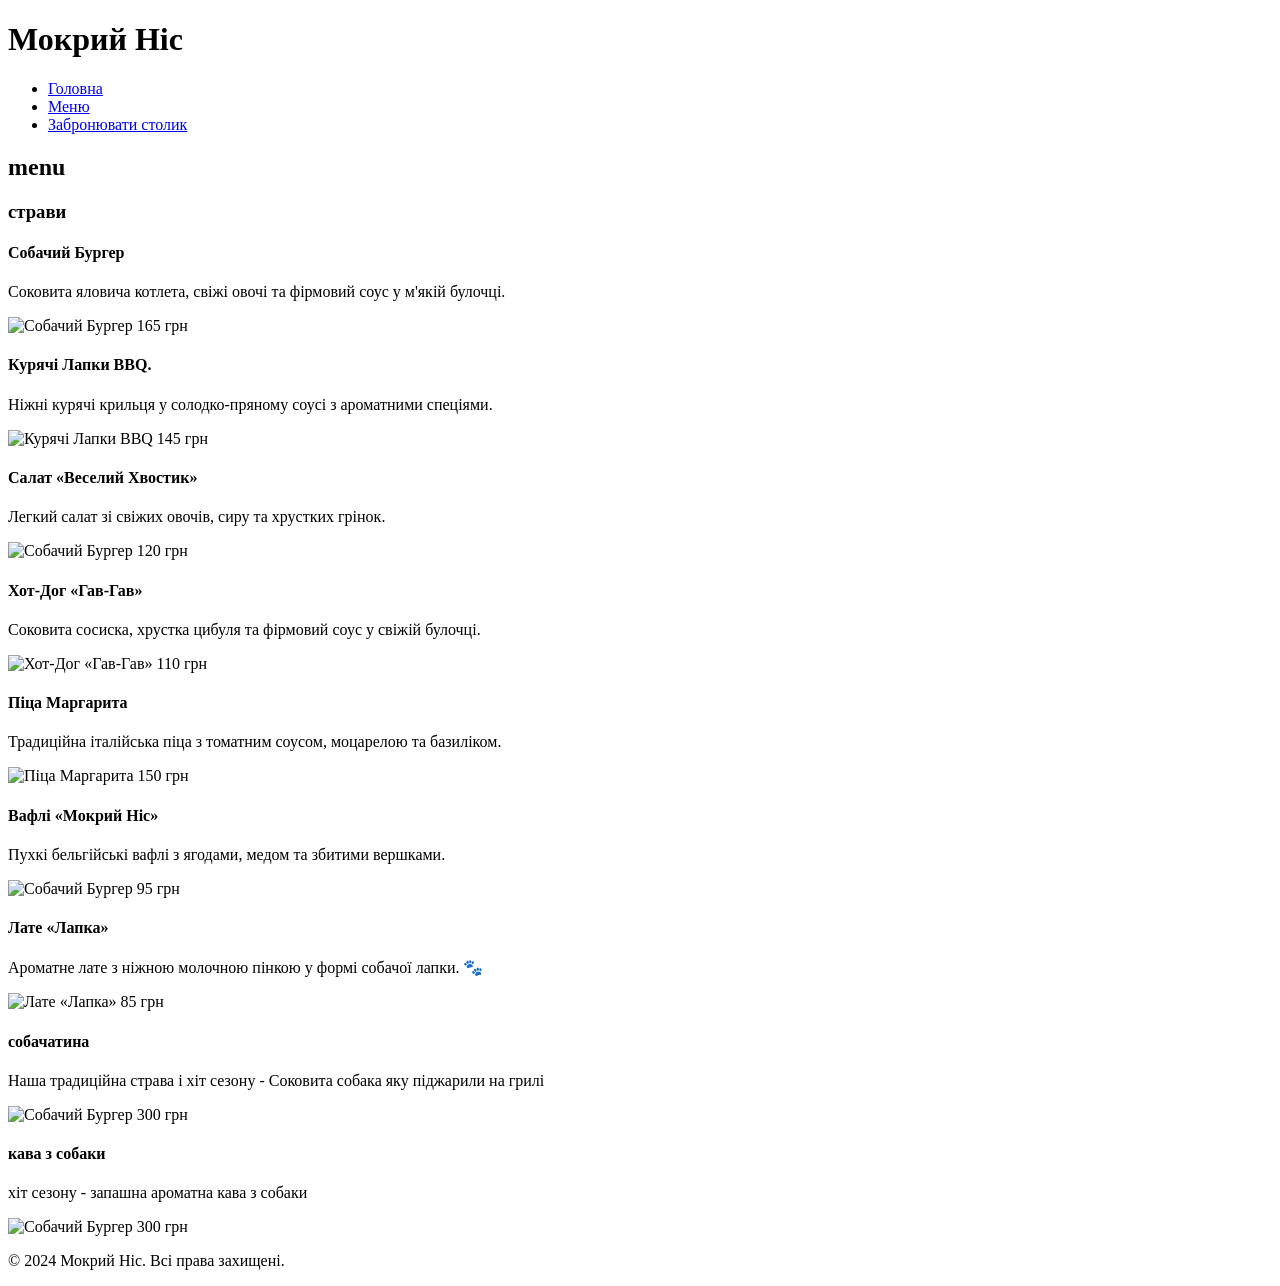
==== menu.html @ d811c9b7 "Add menu.html with restaurant menu details" ====
<!DOCTYPE html>
<html lang="uk">
<head>
    <meta charset="UTF-8">
    <meta name="viewport" content="width=device-width, initial-scale=1.0">
    <title>caffee | Головна</title>
    <link rel="stylesheet" href="style.css">
</head>

<body>
    <header class="header">
        <div class="containers">

            <div class="logo">
                <h1>Мокрий Ніс  </h1>
            </div>

            <nav class="nav">
                <ul class="nav__list">
                    <li class="nav__item"><a href="index.html" class="nav__link">Головна</a></li>
                    <li class="nav__item"><a href="menu.html" class="nav__link">Меню</a></li>
                    <li class="nav__item"><a href="booking.html" class="nav__link">Забронювати столик</a></li>
                                  </ul>
            </nav>

        </div>
    </header>
    <main>
 <h2>menu</h2>
<h3>страви</h3>
<div class="menu">


<div class="menu-item">
  <h4>Собачий Бургер</h4>
  <p>Соковита яловича котлета, свіжі овочі та фірмовий соус у м'якій булочці.</p>
  <img src="img/burger.jpg" alt="Собачий Бургер" >
  <span class="price">165 грн</span>
</div>

<div class="menu-item">
  <h4>Курячі Лапки BBQ.</h4>
  <p>Ніжні курячі крильця у солодко-пряному соусі з ароматними спеціями.</p>
   <img src="img/LAPKIKYROCKI.jpg" alt="Курячі Лапки BBQ" >
    <span class="price">145 грн</span>
</div>

<div class="menu-item">
  <h4>Салат «Веселий Хвостик»</h4>
  <p>Легкий салат зі свіжих овочів, сиру та хрустких грінок.</p>
   <img src="img/CALATCOBAKA.jpg" alt="Собачий Бургер" >
  <span class="price">120 грн</span>
</div>


<div class="menu-item">
  <h4>Хот-Дог «Гав-Гав»</h4>
  <p>Соковита сосиска, хрустка цибуля та фірмовий соус у свіжій булочці.</p>
   <img src="img/hotgorgavgav.jpg" alt="Хот-Дог «Гав-Гав»" >
  <span class="price">110 грн</span>
</div>


<div class="menu-item">
  <h4>Піца Маргарита</h4>
  <p>Традиційна італійська піца з томатним соусом, моцарелою та базиліком.</p>
   <img src="img/PIZACCOBAKI.jpg" alt="Піца Маргарита" >
  <span class="price">150 грн</span>
</div>



<div class="menu-item">
  <h4>Вафлі «Мокрий Ніс»</h4>
  <p>Пухкі бельгійські вафлі з ягодами, медом та збитими вершками.</p>
   <img src="img/VAFLICOBAKI.webp" alt="Собачий Бургер" >
  <span class="price">95 грн</span>
</div>

<div class="menu-item">
  <h4>Лате «Лапка»</h4>
  <p>Ароматне лате з ніжною молочною пінкою у формі собачої лапки. 🐾</p>
   <img src="img/LATECOBAKA.jpg" alt="Лате «Лапка»" >
  <span class="price">85 грн</span>


</div>
<div class="menu-item">
  <h4>собачатина</h4>
  <p>Наша традиційна страва і хіт сезону - Соковита собака яку піджарили на грилі</p>
   <img src="img/Cobachatuna.jpg" alt="Собачий Бургер" >
  <span class="price">300 грн</span>
</div>

<div class="menu-item">
  <h4>кава з собаки</h4>
  <p> хіт сезону - запашна ароматна кава з собаки</p>
   <img src="img/kofeccobaki.jpg" alt="Собачий Бургер" >
  <span class="price">300 грн</span>
</div>

</main>
<footer>
<p>© 2024 Мокрий Ніс. Всі права захищені.</p>

</footer>
</body>
</html>
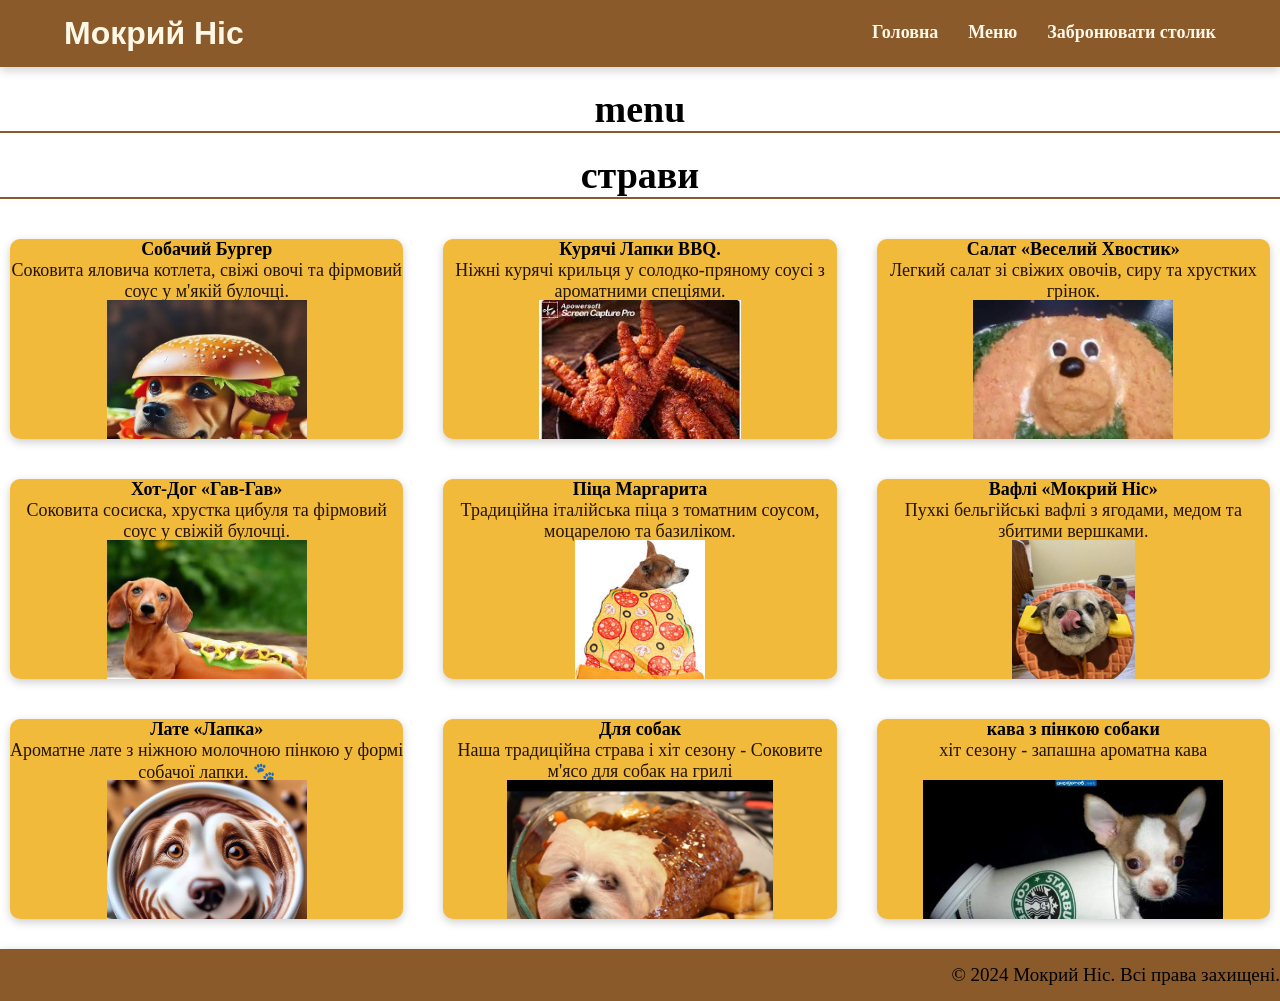
==== commit 94ba74eb: "Update menu.html" ====
--- a/menu.html
+++ b/menu.html
@@ -86,15 +86,15 @@
 
 </div>
 <div class="menu-item">
-  <h4>собачатина</h4>
-  <p>Наша традиційна страва і хіт сезону - Соковита собака яку піджарили на грилі</p>
+  <h4>Для собак</h4>
+  <p>Наша традиційна страва і хіт сезону - Соковите м'ясо для собак на грилі</p>
    <img src="img/Cobachatuna.jpg" alt="Собачий Бургер" >
   <span class="price">300 грн</span>
 </div>
 
 <div class="menu-item">
-  <h4>кава з собаки</h4>
-  <p> хіт сезону - запашна ароматна кава з собаки</p>
+  <h4>кава з пінкою собаки</h4>
+  <p> хіт сезону - запашна ароматна кава</p>
    <img src="img/kofeccobaki.jpg" alt="Собачий Бургер" >
   <span class="price">300 грн</span>
 </div>
--- a/style.css
+++ b/style.css
@@ -0,0 +1,154 @@
+*{ 
+margin: 0;
+padding: 0;
+box-sizing: border-box;
+} 
+.hero {
+    background-image: url("img/hero.png");
+    background-size: cover;
+    background-position: center;
+    height: 100vh;
+    display: flex;
+    align-items: center;
+    justify-content: center;
+    color: #000000;
+    text-align: center;
+}
+.container {
+    max-width: 1200px;
+    margin: 0 auto;
+    padding: 10px 20px;
+    background-color: rgba(255, 255, 255, 0.61);
+    font-size: 24px;
+    border-radius: 10px;
+}
+.header, footer {
+    background: #8B5A2B;
+    padding: 15px 0;
+    box-shadow: 0 3px 10px rgba(0, 0, 0, 0.2);
+}
+
+.containers {
+    width: 90%;
+    max-width: 1200px;
+    margin: 0 auto;
+
+    display: flex;
+    justify-content: space-between;
+    align-items: center;
+}
+
+.logo h1 {
+    color: #FFF8E7;
+    font-size: 32px;
+    margin: 0;
+    font-family: 'Trebuchet MS', sans-serif;
+}
+
+.nav__list {
+    display: flex;
+    gap: 30px;
+    list-style: none;
+    margin: 0;
+    padding: 0;
+}
+
+.nav__link {
+    color: #FFF8E7;
+    text-decoration: none;
+    font-size: 18px;
+    font-weight: bold;
+    transition: 0.3s;
+}
+
+.nav__link:hover {
+    color: #FFD166;
+}
+
+.nav__link::after {
+    content: "";
+    display: block;
+    width: 0;
+    height: 2px;
+    background: #FFD166;
+    transition: 0.3s;
+}
+
+.nav__link:hover::after {
+    width: 100%;
+}
+
+.about {
+    padding: 60px 0;
+    background-color: #FFF8E7;
+    text-align: center;
+}
+.ab{
+     background: #8B5A2B;
+      max-width: 1200px;
+    margin: 0 auto;
+    padding: 10px 20px;
+    color:rgb(255, 255, 255);
+    font-size: 24px;
+    border-radius: 10px;
+}
+footer{
+    font-size: 19px;
+    text-align: end;
+}
+
+.menu {
+   display: grid;
+   grid-template-columns: repeat(3, minmax(300px, 1fr));
+   gap: 20px;
+   padding: 20px 0;
+}
+
+.menu-item {
+    background: #f1ba3a;
+    border-radius: 10px;
+    height: 200px;
+    gap: 20px;
+    margin: 10px;
+    align-items: stretch;
+    overflow: hidden;
+    box-shadow: 0 3px 10px rgba(0, 0, 0, 0.2);
+    transition: transform 0.3s;
+    text-align: center;
+    font-size: 18px;
+}
+
+h2 ,h3{
+    font-size: 38px;
+    margin-bottom: 10px;
+    text-align: center;
+    margin-top: 20px;
+    border-bottom: 2px solid #8B5A2B;
+} 
+.menu-item h3 { 
+    margin: 10px 0 5px;
+    color: #8B5A2B;
+
+} 
+.menu-item p {
+    height: 40px;
+    color: #241405;
+    font-size: 18px;
+} 
+
+.menu-item span { 
+    display: block;
+    margin-top: 10px; 
+   font-weight: bold;
+    color: #fff2e6;
+    background: #8B5A2B;
+}
+
+.menu-item:hover {
+    transform: translateY(-5px);
+}
+.menu-item img {
+    width: 90%;
+    height: 100%;
+    object-fit: contain;
+}
